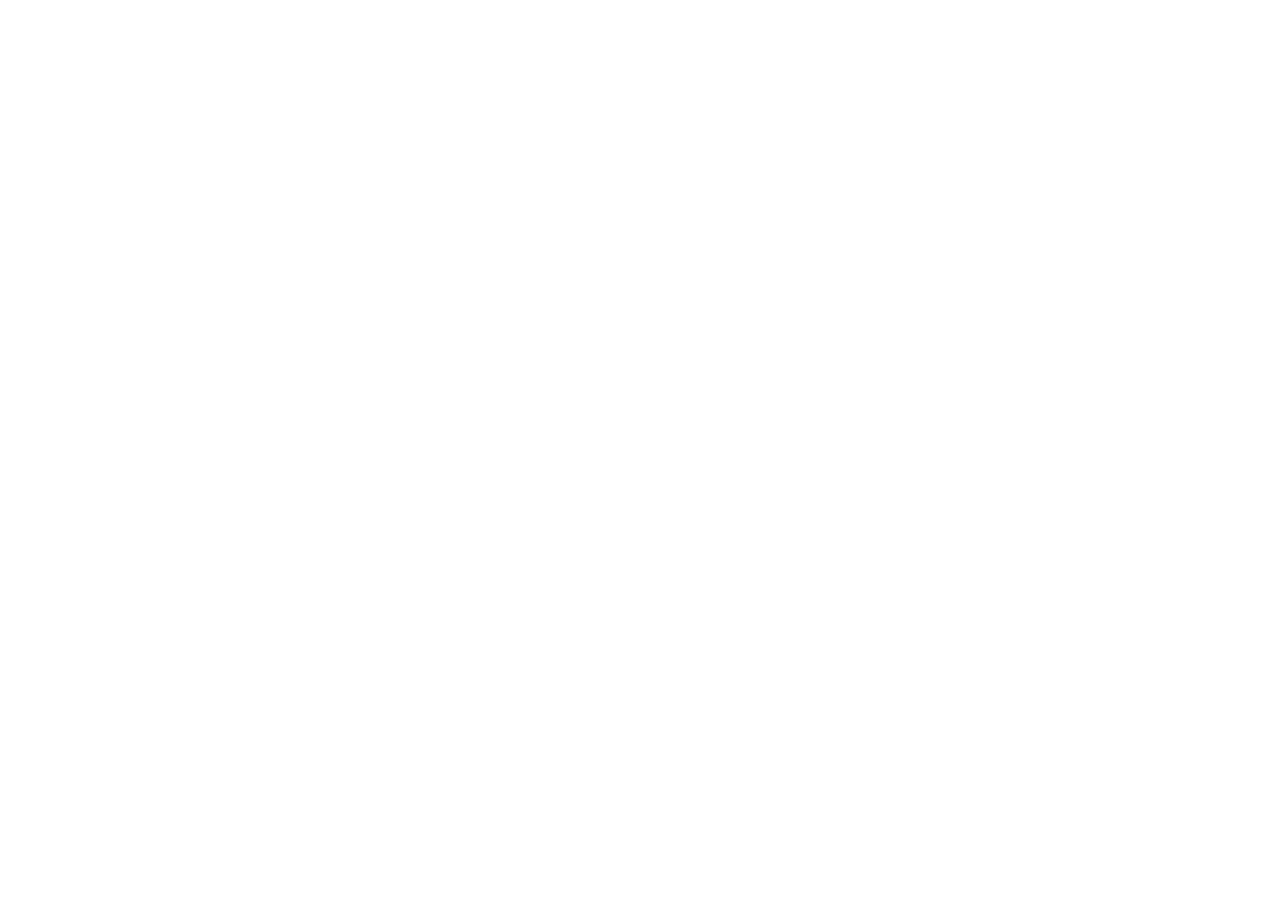
==== index.html @ b8a9844c "Initial commit" ====
<!DOCTYPE html>
<html lang="en">
<head>
    <meta charset="UTF-8">
    <meta name="viewport" content="width=device-width, initial-scale=1.0">
    <title>Project Name</title>
    <link rel="stylesheet" href="./css/style.css">
</head>
<body>
    <!-- HEADER START -->
    <header class="header"></header>
    <!-- HEADER END -->
    
    <!-- MAIN START-->
    <main class="main"></main>
    <!-- MAIN END-->

    <!-- FOOTER START -->
    <footer class="footer"></footer>
    <!-- FOOTER END -->
</body>
</html>
---- css/style.css ----
/*! normalize.css v8.0.1 | MIT License | github.com/necolas/normalize.css */
/* Document
   ========================================================================== */
/**
 * 1. Correct the line height in all browsers.
 * 2. Prevent adjustments of font size after orientation changes in iOS.
 */
html {
  line-height: 1.15; /* 1 */
  -webkit-text-size-adjust: 100%; /* 2 */
}

/* Sections
   ========================================================================== */
/**
 * Remove the margin in all browsers.
 */
body {
  margin: 0;
}

/**
 * Render the `main` element consistently in IE.
 */
main {
  display: block;
}

/**
 * Correct the font size and margin on `h1` elements within `section` and
 * `article` contexts in Chrome, Firefox, and Safari.
 */
h1 {
  font-size: 2em;
  margin: 0.67em 0;
}

/* Grouping content
   ========================================================================== */
/**
 * 1. Add the correct box sizing in Firefox.
 * 2. Show the overflow in Edge and IE.
 */
hr {
  box-sizing: content-box; /* 1 */
  height: 0; /* 1 */
  overflow: visible; /* 2 */
}

/**
 * 1. Correct the inheritance and scaling of font size in all browsers.
 * 2. Correct the odd `em` font sizing in all browsers.
 */
pre {
  font-family: monospace, monospace; /* 1 */
  font-size: 1em; /* 2 */
}

/* Text-level semantics
   ========================================================================== */
/**
 * Remove the gray background on active links in IE 10.
 */
a {
  background-color: transparent;
}

/**
 * 1. Remove the bottom border in Chrome 57-
 * 2. Add the correct text decoration in Chrome, Edge, IE, Opera, and Safari.
 */
abbr[title] {
  border-bottom: none; /* 1 */
  text-decoration: underline; /* 2 */
  -webkit-text-decoration: underline dotted;
          text-decoration: underline dotted; /* 2 */
}

/**
 * Add the correct font weight in Chrome, Edge, and Safari.
 */
b,
strong {
  font-weight: bolder;
}

/**
 * 1. Correct the inheritance and scaling of font size in all browsers.
 * 2. Correct the odd `em` font sizing in all browsers.
 */
code,
kbd,
samp {
  font-family: monospace, monospace; /* 1 */
  font-size: 1em; /* 2 */
}

/**
 * Add the correct font size in all browsers.
 */
small {
  font-size: 80%;
}

/**
 * Prevent `sub` and `sup` elements from affecting the line height in
 * all browsers.
 */
sub,
sup {
  font-size: 75%;
  line-height: 0;
  position: relative;
  vertical-align: baseline;
}

sub {
  bottom: -0.25em;
}

sup {
  top: -0.5em;
}

/* Embedded content
   ========================================================================== */
/**
 * Remove the border on images inside links in IE 10.
 */
img {
  border-style: none;
}

/* Forms
   ========================================================================== */
/**
 * 1. Change the font styles in all browsers.
 * 2. Remove the margin in Firefox and Safari.
 */
button,
input,
optgroup,
select,
textarea {
  font-family: inherit; /* 1 */
  font-size: 100%; /* 1 */
  line-height: 1.15; /* 1 */
  margin: 0; /* 2 */
}

/**
 * Show the overflow in IE.
 * 1. Show the overflow in Edge.
 */
button,
input { /* 1 */
  overflow: visible;
}

/**
 * Remove the inheritance of text transform in Edge, Firefox, and IE.
 * 1. Remove the inheritance of text transform in Firefox.
 */
button,
select { /* 1 */
  text-transform: none;
}

/**
 * Correct the inability to style clickable types in iOS and Safari.
 */
button,
[type=button],
[type=reset],
[type=submit] {
  -webkit-appearance: button;
}

/**
 * Remove the inner border and padding in Firefox.
 */
button::-moz-focus-inner,
[type=button]::-moz-focus-inner,
[type=reset]::-moz-focus-inner,
[type=submit]::-moz-focus-inner {
  border-style: none;
  padding: 0;
}

/**
 * Restore the focus styles unset by the previous rule.
 */
button:-moz-focusring,
[type=button]:-moz-focusring,
[type=reset]:-moz-focusring,
[type=submit]:-moz-focusring {
  outline: 1px dotted ButtonText;
}

/**
 * Correct the padding in Firefox.
 */
fieldset {
  padding: 0.35em 0.75em 0.625em;
}

/**
 * 1. Correct the text wrapping in Edge and IE.
 * 2. Correct the color inheritance from `fieldset` elements in IE.
 * 3. Remove the padding so developers are not caught out when they zero out
 *    `fieldset` elements in all browsers.
 */
legend {
  box-sizing: border-box; /* 1 */
  color: inherit; /* 2 */
  display: table; /* 1 */
  max-width: 100%; /* 1 */
  padding: 0; /* 3 */
  white-space: normal; /* 1 */
}

/**
 * Add the correct vertical alignment in Chrome, Firefox, and Opera.
 */
progress {
  vertical-align: baseline;
}

/**
 * Remove the default vertical scrollbar in IE 10+.
 */
textarea {
  overflow: auto;
}

/**
 * 1. Add the correct box sizing in IE 10.
 * 2. Remove the padding in IE 10.
 */
[type=checkbox],
[type=radio] {
  box-sizing: border-box; /* 1 */
  padding: 0; /* 2 */
}

/**
 * Correct the cursor style of increment and decrement buttons in Chrome.
 */
[type=number]::-webkit-inner-spin-button,
[type=number]::-webkit-outer-spin-button {
  height: auto;
}

/**
 * 1. Correct the odd appearance in Chrome and Safari.
 * 2. Correct the outline style in Safari.
 */
[type=search] {
  -webkit-appearance: textfield; /* 1 */
  outline-offset: -2px; /* 2 */
}

/**
 * Remove the inner padding in Chrome and Safari on macOS.
 */
[type=search]::-webkit-search-decoration {
  -webkit-appearance: none;
}

/**
 * 1. Correct the inability to style clickable types in iOS and Safari.
 * 2. Change font properties to `inherit` in Safari.
 */
::-webkit-file-upload-button {
  -webkit-appearance: button; /* 1 */
  font: inherit; /* 2 */
}

/* Interactive
   ========================================================================== */
/*
 * Add the correct display in Edge, IE 10+, and Firefox.
 */
details {
  display: block;
}

/*
 * Add the correct display in all browsers.
 */
summary {
  display: list-item;
}

/* Misc
   ========================================================================== */
/**
 * Add the correct display in IE 10+.
 */
template {
  display: none;
}

/**
 * Add the correct display in IE 10.
 */
[hidden] {
  display: none;
}/*# sourceMappingURL=style.css.map */
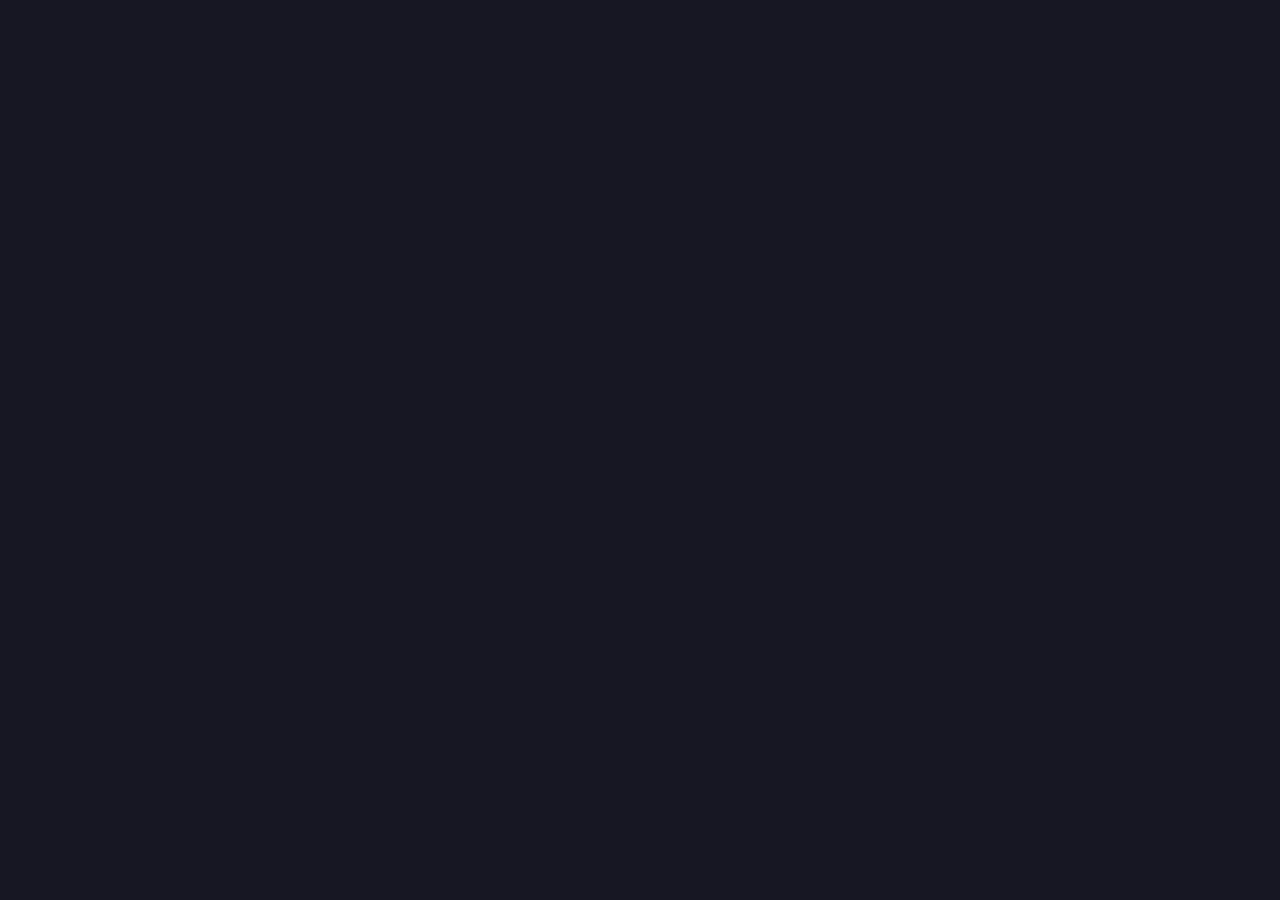
==== commit b0aaa95a: "Add js folder and update _reset.scss" ====
--- a/index.html
+++ b/index.html
@@ -3,14 +3,30 @@
 <head>
     <meta charset="UTF-8">
     <meta name="viewport" content="width=device-width, initial-scale=1.0">
-    <title>Project Name</title>
+    <title>Church | Home</title>
+
+    <!-- FAVICON  -->
+    <link rel="apple-touch-icon" sizes="180x180" href="/apple-touch-icon.png">
+    <link rel="icon" type="image/png" sizes="32x32" href="/favicon-32x32.png">
+    <link rel="icon" type="image/png" sizes="16x16" href="/favicon-16x16.png">
+    <link rel="manifest" href="/site.webmanifest">
+    <link rel="mask-icon" href="/safari-pinned-tab.svg" color="#5bbad5">
+    <meta name="msapplication-TileColor" content="#ffffff">
+    <meta name="theme-color" content="#ffffff">
+
+    <!-- STYLE  -->
     <link rel="stylesheet" href="./css/style.css">
 </head>
 <body>
+    <!-- LOADER  -->
+    <div class="loader-wrapper js-loader">
+        <span class="loader"></span>
+    </div>
+
     <!-- HEADER START -->
     <header class="header"></header>
     <!-- HEADER END -->
-    
+
     <!-- MAIN START-->
     <main class="main"></main>
     <!-- MAIN END-->
@@ -18,5 +34,7 @@
     <!-- FOOTER START -->
     <footer class="footer"></footer>
     <!-- FOOTER END -->
+
+    <script src="js/app.js"></script>
 </body>
 </html>--- a/css/style.css
+++ b/css/style.css
@@ -306,4 +306,155 @@
  */
 [hidden] {
   display: none;
+}
+
+/* COLORS */
+/* FONTS */
+@font-face {
+  font-display: swap;
+  font-family: "Roboto Condensed";
+  font-style: normal;
+  font-weight: 400;
+  src: url("../../fonts/roboto-condensed-v25-latin-regular.woff2") format("woff2");
+}
+@font-face {
+  font-display: swap;
+  font-family: "Roboto Condensed";
+  font-style: normal;
+  font-weight: 700;
+  src: url("../../fonts/roboto-condensed-v25-latin-700.woff2") format("woff2");
+}
+@font-face {
+  font-display: swap;
+  font-family: "Roboto";
+  font-style: normal;
+  font-weight: 400;
+  src: url("../../fonts/roboto-v30-latin-regular.woff2") format("woff2");
+}
+@font-face {
+  font-display: swap;
+  font-family: "Roboto";
+  font-style: normal;
+  font-weight: 500;
+  src: url("../../fonts/roboto-v30-latin-500.woff2") format("woff2");
+}
+.loader-wrapper {
+  position: fixed;
+  left: 0;
+  top: 0;
+  width: 100%;
+  height: 100%;
+  display: flex;
+  align-items: center;
+  justify-content: center;
+  background-color: #161722;
+  z-index: 999;
+  transition: opacity 0.4s ease;
+}
+
+.loader-wrapper--none {
+  opacity: 0;
+  pointer-events: none;
+}
+
+.loader {
+  width: 10px;
+  height: 10px;
+  border-radius: 50%;
+  display: block;
+  margin: 15px auto;
+  position: relative;
+  color: #ffd2a4;
+  left: -100px;
+  box-sizing: border-box;
+  animation: shadowRolling 2s linear infinite;
+}
+
+@keyframes shadowRolling {
+  0% {
+    box-shadow: 0px 0 #161722, 0px 0 #161722, 0px 0 #161722, 0px 0 #161722;
+  }
+  12% {
+    box-shadow: 100px 0 #ffd2a4, 0px 0 #161722, 0px 0 #161722, 0px 0 #161722;
+  }
+  25% {
+    box-shadow: 110px 0 #ffd2a4, 100px 0 #ffd2a4, 0px 0 #161722, 0px 0 #161722;
+  }
+  36% {
+    box-shadow: 120px 0 #ffd2a4, 110px 0 #ffd2a4, 100px 0 #ffd2a4, 0px 0 #161722;
+  }
+  50% {
+    box-shadow: 130px 0 #ffd2a4, 120px 0 #ffd2a4, 110px 0 #ffd2a4, 100px 0 #ffd2a4;
+  }
+  62% {
+    box-shadow: 200px 0 #161722, 130px 0 #ffd2a4, 120px 0 #ffd2a4, 110px 0 #ffd2a4;
+  }
+  75% {
+    box-shadow: 200px 0 #161722, 200px 0 #161722, 130px 0 #ffd2a4, 120px 0 #ffd2a4;
+  }
+  87% {
+    box-shadow: 200px 0 #161722, 200px 0 #161722, 200px 0 #161722, 130px 0 #ffd2a4;
+  }
+  100% {
+    box-shadow: 200px 0 #161722, 200px 0 #161722, 200px 0 #161722, 200px 0 #161722;
+  }
+}
+*, *::after, *::before {
+  margin: 0;
+  padding: 0;
+  box-sizing: border-box;
+}
+
+*:focus {
+  outline: 1px dashed #161722;
+  outline-offset: 3px;
+}
+
+html {
+  scroll-behavior: smooth;
+  font-size: 62.5%;
+  height: 100%;
+}
+
+img {
+  display: flex;
+  height: auto;
+}
+
+a {
+  text-decoration: none;
+  display: inline-block;
+}
+
+ul, ol {
+  list-style: none;
+}
+
+h1, h2, h3, h4, h5, h6 {
+  margin: 0;
+}
+
+body {
+  display: flex;
+  flex-direction: column;
+  height: 100%;
+  background-color: #fff;
+  font-family: "Roboto Condensed", "Arial", sans-serif;
+  font-size: 1.6rem;
+  line-height: 1.5;
+}
+
+.container {
+  width: 100%;
+  max-width: 1320px;
+  margin-left: auto;
+  margin-right: auto;
+  padding-left: 2rem;
+  padding-right: 2rem;
+}
+
+/* LAYOUT */
+/* PAGES */
+main {
+  flex-grow: 1;
 }/*# sourceMappingURL=style.css.map */